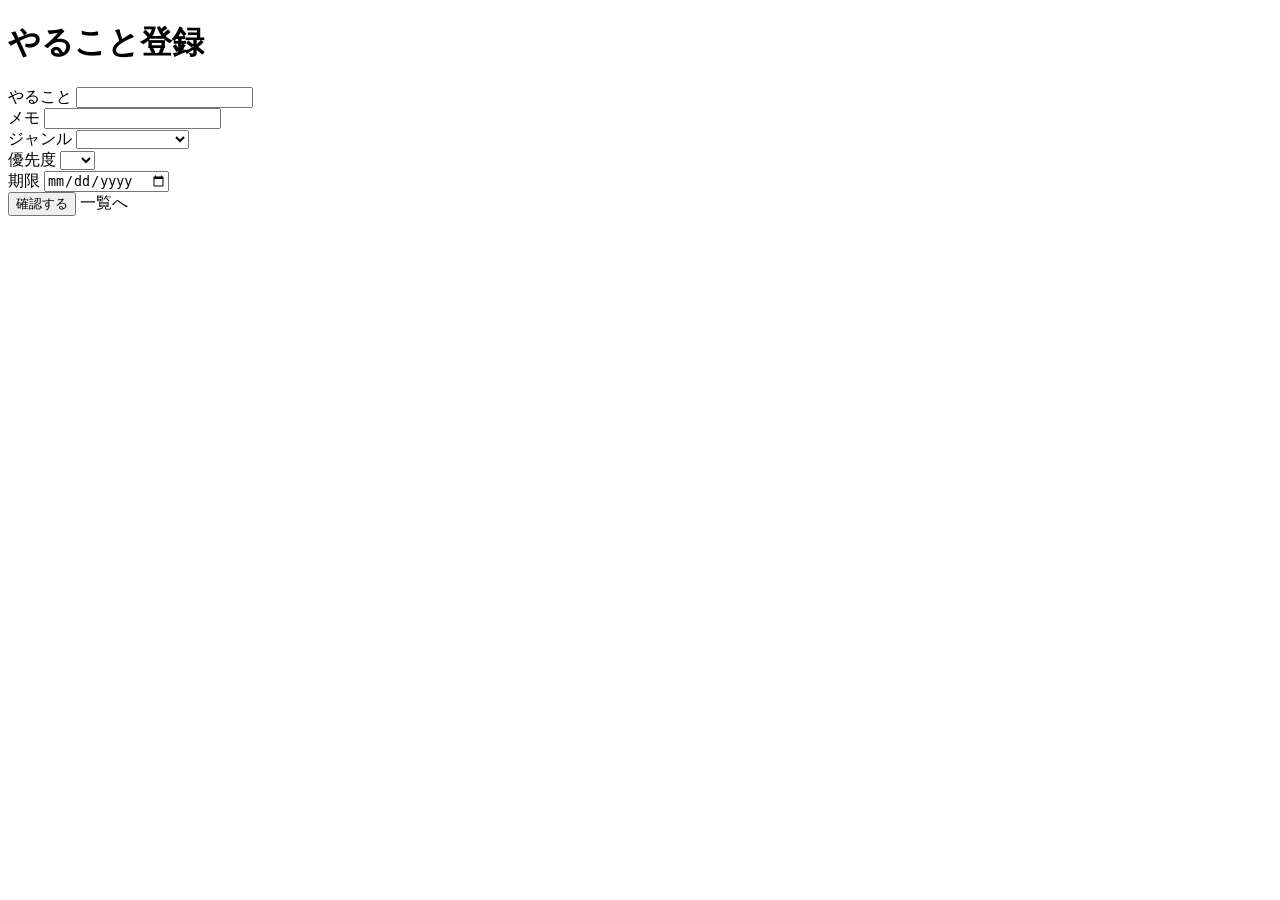
==== src/main/resources/templates/create.html @ 3f44b477 "feat: ToDo登録機能、ついに開通！入力からDB保存まで完全突破！" ====
<!DOCTYPE html>
<html lang="ja" xmlns:th="http://www.thymeleaf.org">
<head>
    <meta charset="UTF-8">
    <title>やること登録</title>
    <link rel="stylesheet" href="/css/style.css">
</head>
<body>
    <main class="container">
        <h1 class="page-title">やること登録</h1>

        <form th:action="@{/todos/confirm}" th:object="${todo}" method="post">
            <div class="form-row">
                <label class="form-label" for="title">やること</label>
                <input class="form-input" type="text" id="title" th:field="*{title}">
            </div>

            <div class="form-row">
                <label class="form-label" for="detail">メモ</label>
                <input class="form-input" type="text" id="detail" th:field="*{detail}">
            </div>

            <div class="form-row">
                <label class="form-label" for="category">ジャンル</label>
                <select class="form-input" id="category" th:field="*{category}">
                    <option value=""></option>
                    <option value="デザイン">デザイン</option>
                    <option value="マーケティング">マーケティング</option>
                    <option value="プログラミング">プログラミング</option>
                    <option value="資格">資格</option>
                    <option value="就職活動">就職活動</option>
                </select>
            </div>

            <div class="form-row">
                <label class="form-label" for="priority">優先度</label>
                <select class="form-input" id="priority" th:field="*{priority}">
                    <option value=""></option>
                    <option value="1">高</option>
                    <option value="2">中</option>
                    <option value="3">低</option>
                </select>
            </div>

            <div class="form-row">
                <label class="form-label" for="dueDate">期限</label>
                <input class="form-input" type="date" id="dueDate" th:field="*{dueDate}">
            </div>

            <button class="btn" type="submit">確認する</button>
            <a class="btn sub" th:href="@{/todos}">一覧へ</a>
        </form>
    </main>
</body>
</html>
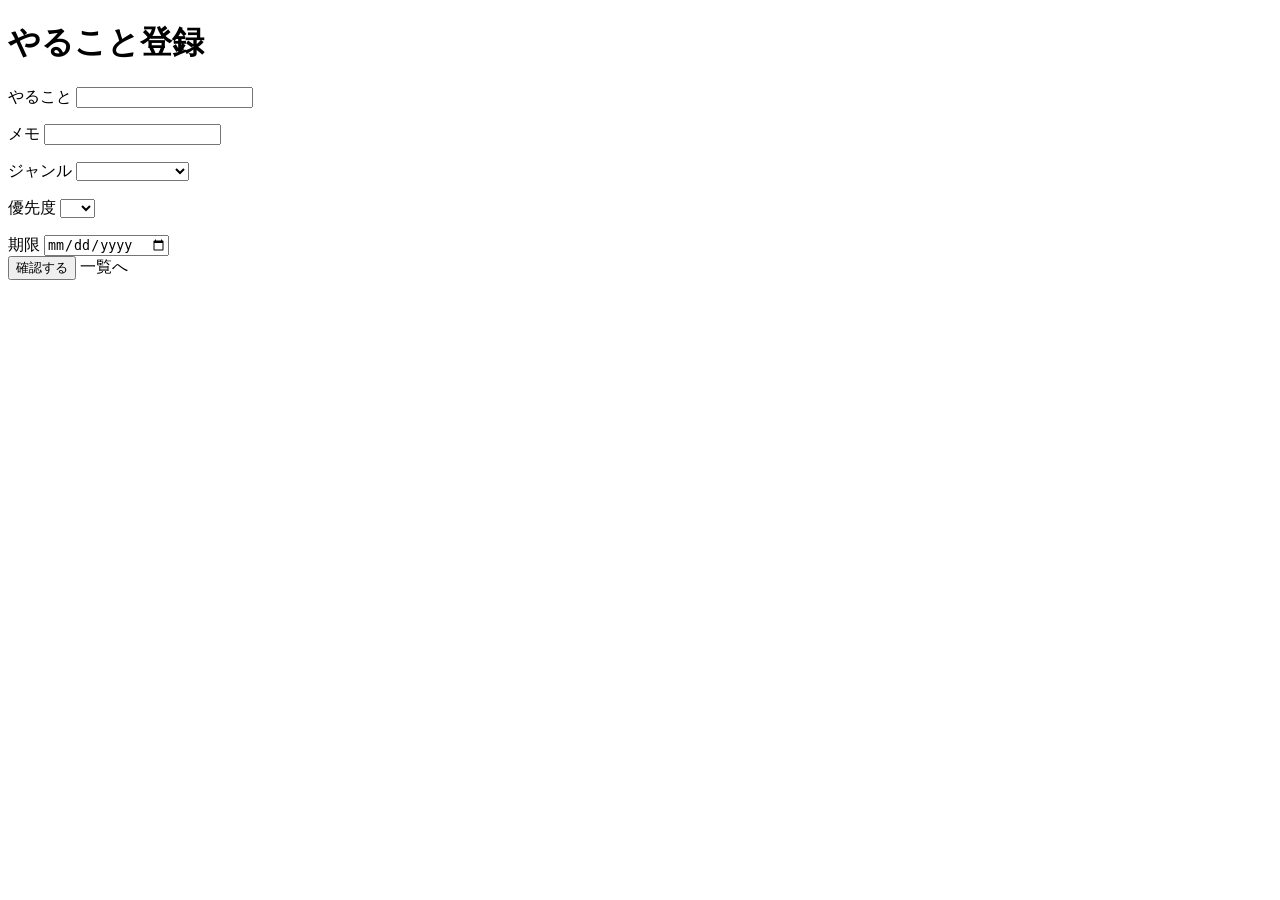
==== commit 3b82e008: "16!!" ====
--- a/src/main/resources/templates/create.html
+++ b/src/main/resources/templates/create.html
@@ -13,11 +13,13 @@
             <div class="form-row">
                 <label class="form-label" for="title">やること</label>
                 <input class="form-input" type="text" id="title" th:field="*{title}">
+                <p class="error" th:if="${#fields.hasErrors('title')}" th:errors="*{title}"></p>
             </div>
 
             <div class="form-row">
                 <label class="form-label" for="detail">メモ</label>
                 <input class="form-input" type="text" id="detail" th:field="*{detail}">
+                <p class="error" th:if="${#fields.hasErrors('detail')}" th:errors="*{detail}"></p>
             </div>
 
             <div class="form-row">
@@ -30,6 +32,7 @@
                     <option value="資格">資格</option>
                     <option value="就職活動">就職活動</option>
                 </select>
+                <p class="error" th:if="${#fields.hasErrors('category')}" th:errors="*{category}"></p>
             </div>
 
             <div class="form-row">
@@ -40,6 +43,7 @@
                     <option value="2">中</option>
                     <option value="3">低</option>
                 </select>
+                <p class="error" th:if="${#fields.hasErrors('priority')}" th:errors="*{priority}"></p>
             </div>
 
             <div class="form-row">
